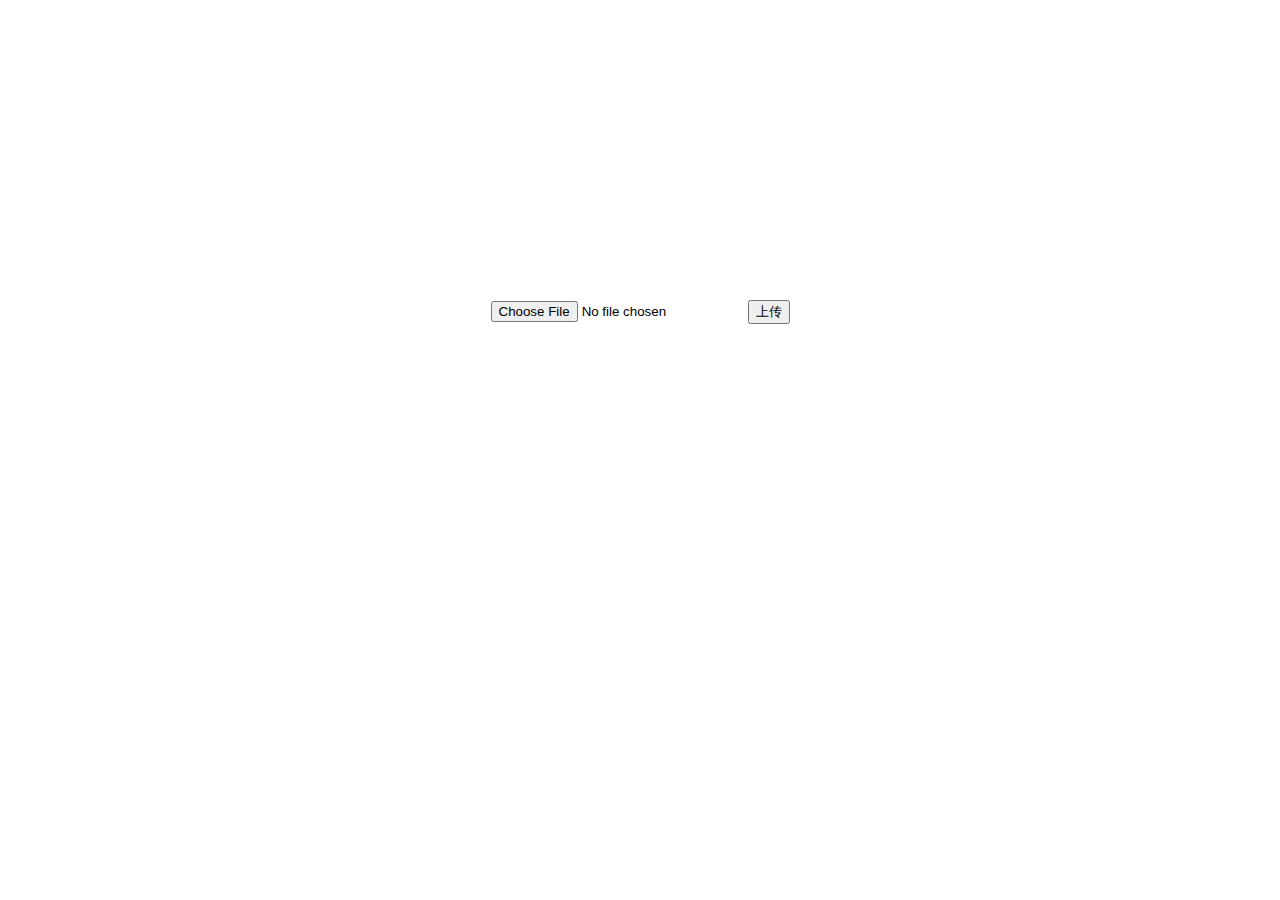
==== src/main/resources/public/test.html @ ed904491 "完成列表显示" ====
<!DOCTYPE html>
<html lang="en">
<head>
  <meta charset="UTF-8">
  <title>上传文件</title>
</head>
<body>
<form action="/upload" enctype="multipart/form-data" method="post" style="text-align: center;margin-top: 300px;">
  <input name="file" type="file"/>
  <input type="submit" value="上传">
</form>
</body>
</html>
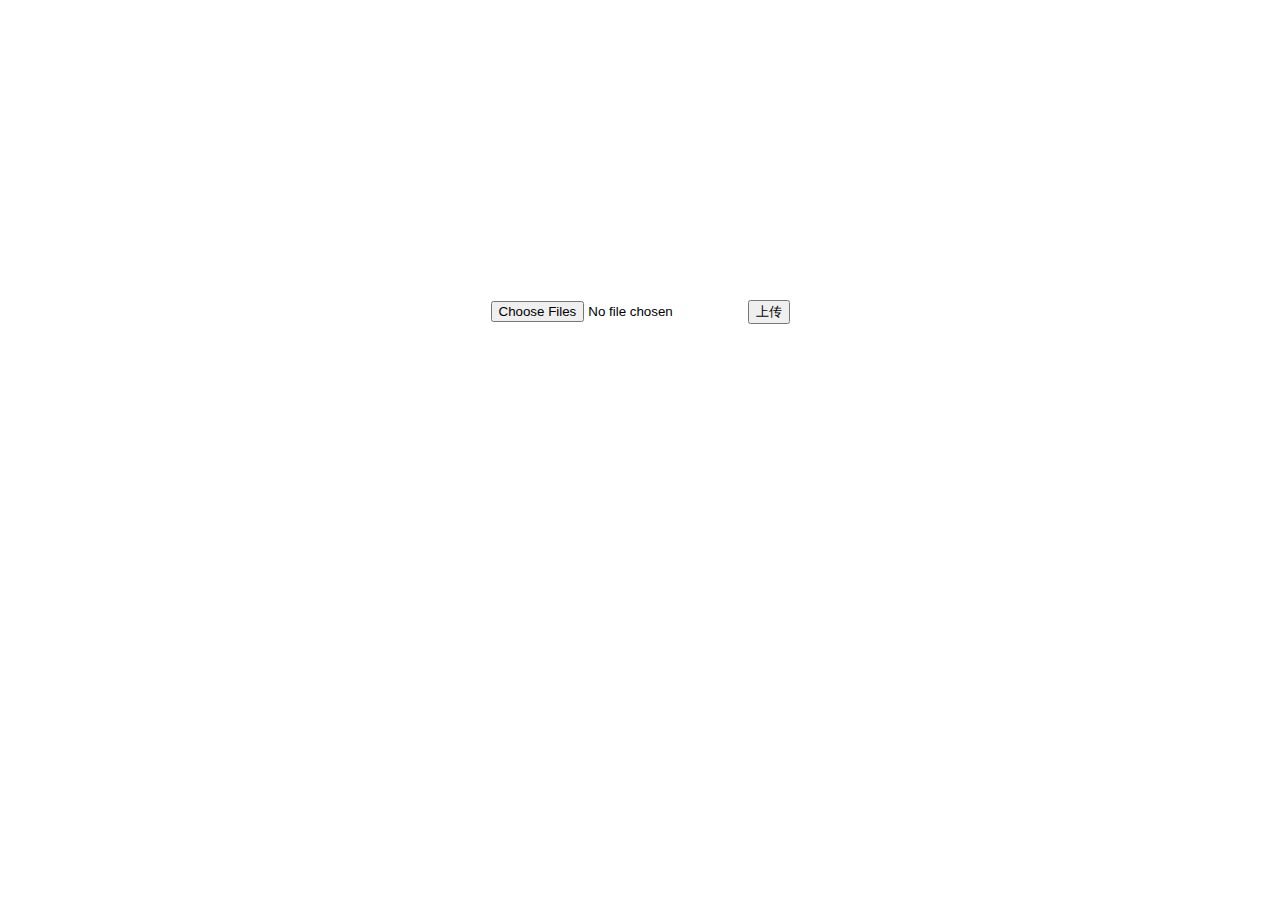
==== commit 0edb5ff4: "新增进度条，当前速度，剩余时间功能" ====
--- a/src/main/resources/public/test.html
+++ b/src/main/resources/public/test.html
@@ -6,7 +6,7 @@
 </head>
 <body>
 <form action="/upload" enctype="multipart/form-data" method="post" style="text-align: center;margin-top: 300px;">
-  <input name="file" type="file"/>
+  <input multiple name="file" type="file"/>
   <input type="submit" value="上传">
 </form>
 </body>
